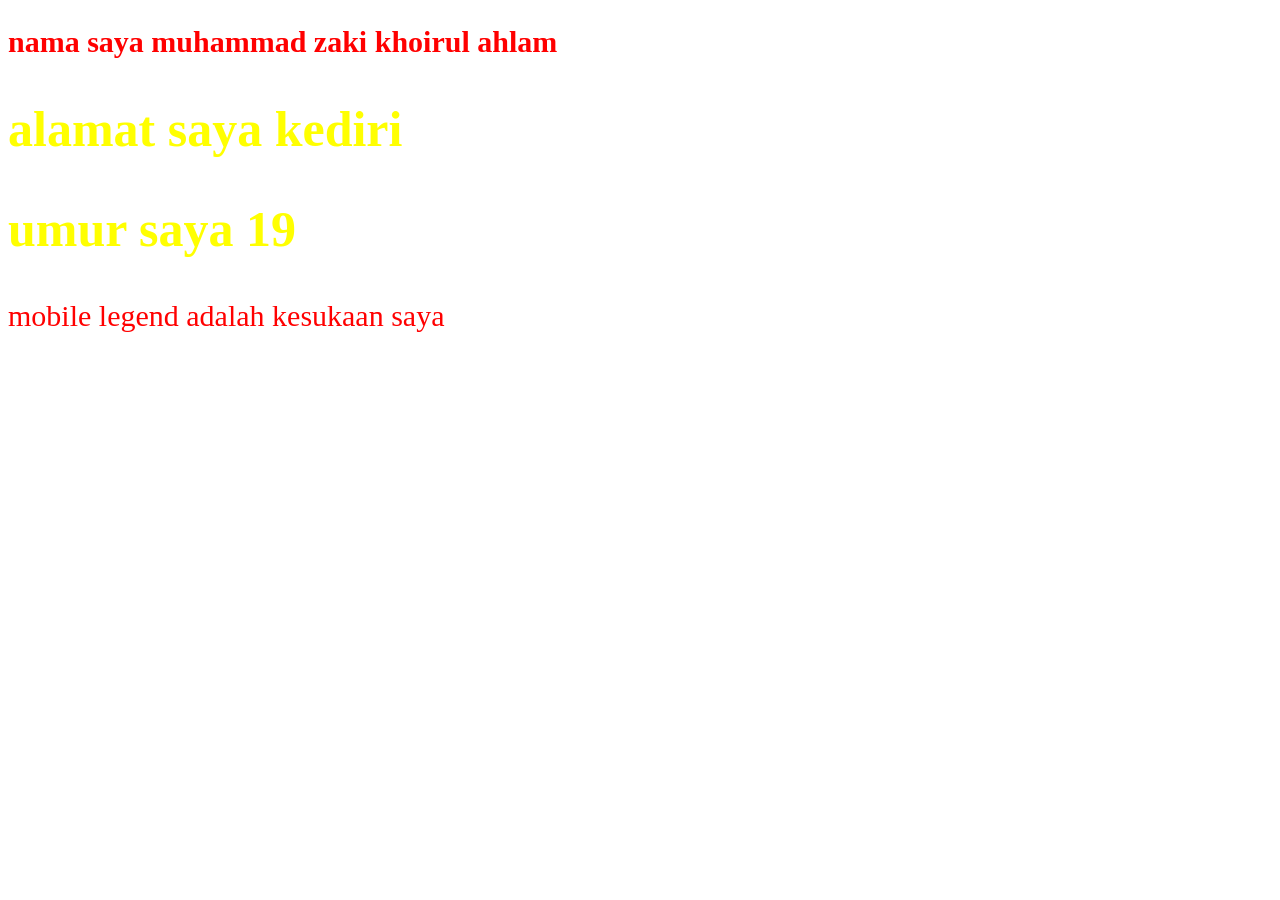
==== tugas 3/tugas-css1.html @ d3c4876f "[ADD]" ====
<!DOCTYPE html>
<html lang="en">
<head>
    <meta charset="UTF-8">
    <meta name="viewport" content="width=device-width, initial-scale=1.0">
    <title>tugas css 1</title>
    <style>
        h2 {
            color: yellow;
            font-size: 50px;
        }
        .judul {
            color: red;
            font-size: 30px;
        }
    </style>
</head>

<body>
    <h2 class="judul">nama saya muhammad zaki khoirul ahlam</h2>
    <h2>alamat saya kediri</h2>
    <h2>umur saya 19</h2>
    <p class="judul">mobile legend adalah kesukaan saya </p>
</body>
</html>
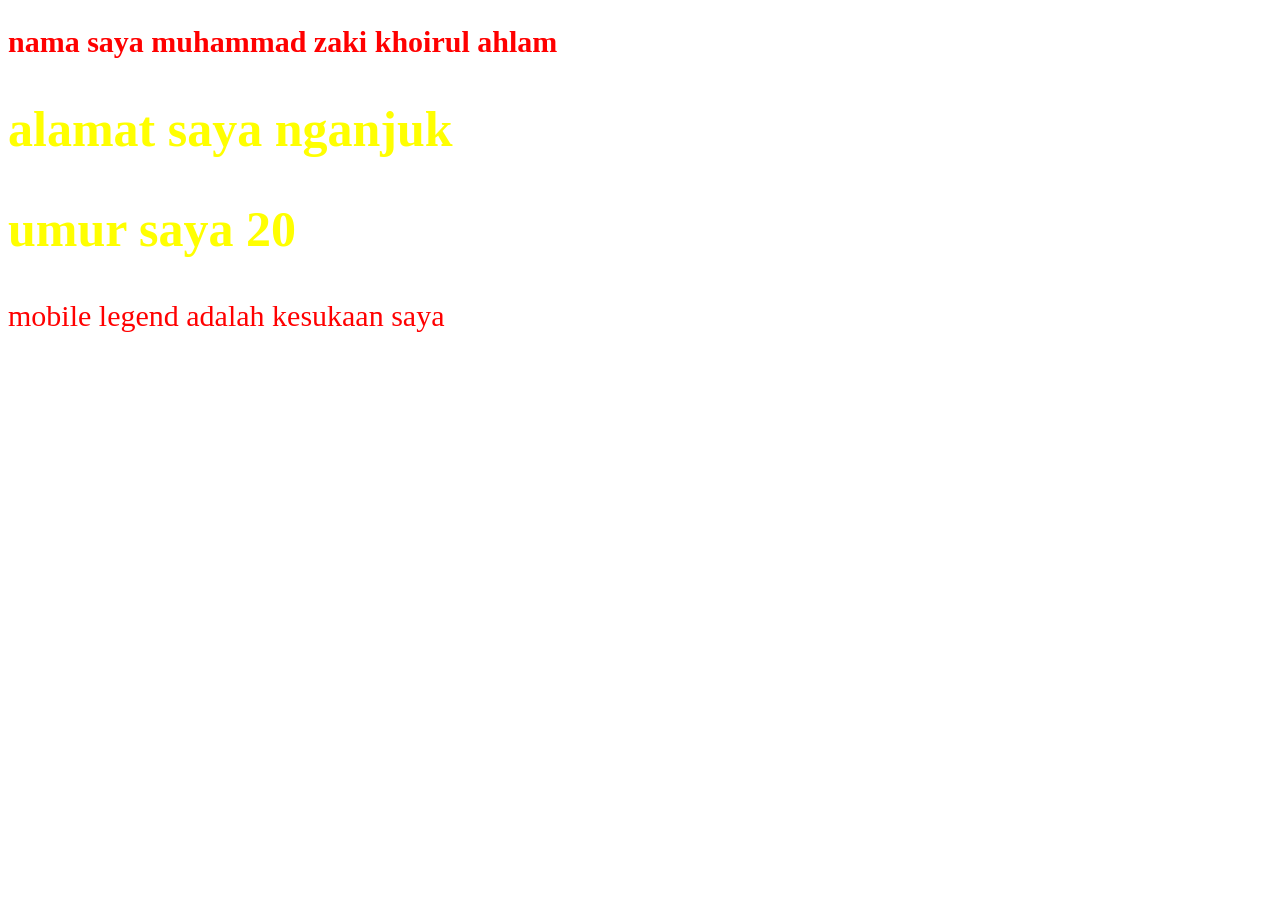
==== commit 196696a2: "[ADD] file tugas 4" ====
--- a/tugas 3/tugas-css1.html
+++ b/tugas 3/tugas-css1.html
@@ -18,8 +18,8 @@
 
 <body>
     <h2 class="judul">nama saya muhammad zaki khoirul ahlam</h2>
-    <h2>alamat saya kediri</h2>
-    <h2>umur saya 19</h2>
+    <h2>alamat saya nganjuk</h2>
+    <h2>umur saya 20</h2>
     <p class="judul">mobile legend adalah kesukaan saya </p>
 </body>
 </html>
